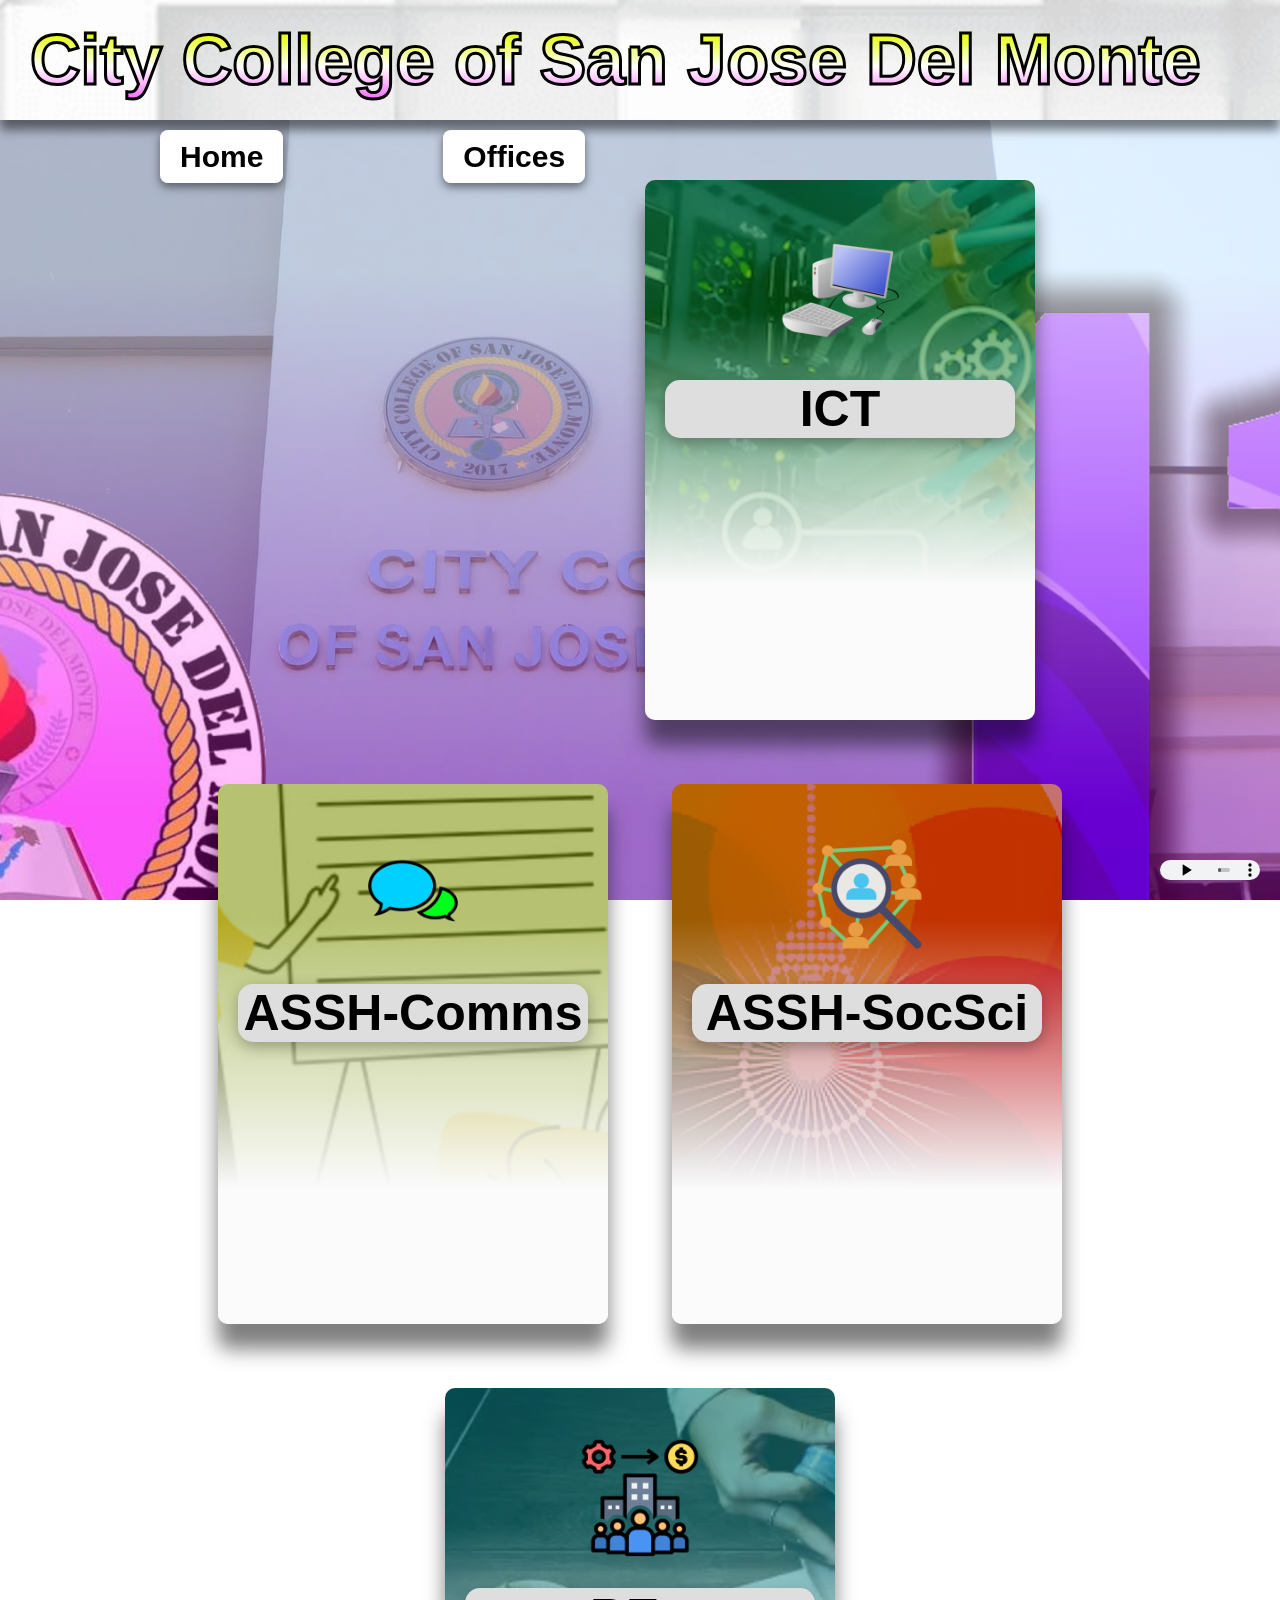
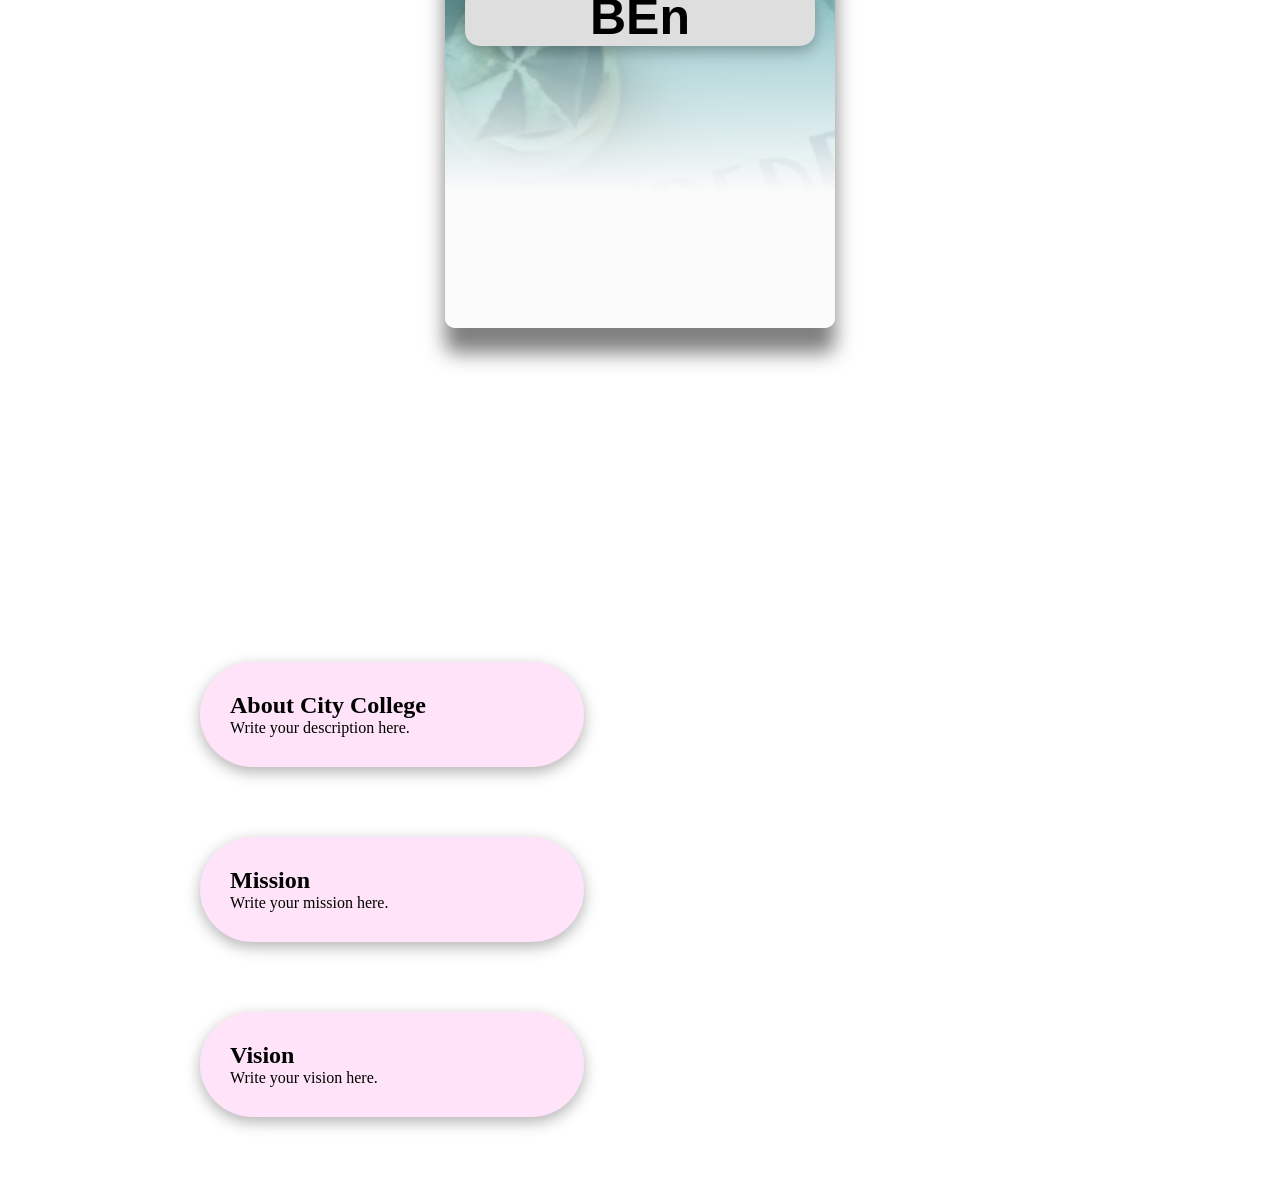
==== index.html @ 00b1dcb9 "Add files via upload" ====
<!DOCTYPE html>
<html lang="en">
<head>
    <title>Cabral's Webpage</title>
    <link rel="stylesheet" href="style.css">
</head>
<body>
    <div class="main">

        <div class="navbar">
            <div class="icon">
                <h2 class="logo">City College of San Jose Del Monte</h2>
            </div>

            <div class="menu">

                <ul>
                    <li><a href="index.html">Home</a></li>
                    <li><a href="offices.html">Offices</a></li>
                </ul>

            </div>
        </div>
    </div>

    <div class="hero">
        <div class="container">

            <div class="textbox box1">

                <input type="checkbox" id="card1">

                <label for="card1" class="card-title">
                    <img src="Computer.png" class="icon-img">
                    <h1>ICT</h1>
                </label>

            <div class="card-content">
            <p>
            A cluster in senior high school that studies and focuses on the unified blend of computing tools, infrastructure, and telecommunications systems that enable people and organizations to create, store, send, and manage digital informations.
            </p>
            </div>

            </div>



            <div class="textbox box2">

                <input type="checkbox" id="card2">

                <label for="card2" class="card-title">
                    <img src="Communication.png" class="icon-img">
                    <h1>ASSH-Comms</h1>
                </label>

            <div class="card-content">
            <p>
            ASHH-Comms Description
            </p>
            </div>

            </div>



            <div class="textbox box3">

                <input type="checkbox" id="card3">

                <label for="card3" class="card-title">
                    <img src="SocialScience.png" class="icon-img">
                    <h1>ASSH-SocSci</h1>
                </label>

            <div class="card-content">
            <p>
            ASSH-SocSci DESCRIPTION
            </p>
            </div>

            </div>



            <div class="textbox box4">

                <input type="checkbox" id="card4">

                <label for="card4" class="card-title">
                    <img src="Busness.png" class="icon-img">
                    <h1>BEn</h1>
                </label>

            <div class="card-content">
            <p>
            BEn DESCRIPTION
            </p>
            </div>

            </div>
        </div>    
    </div>

    <div class="about-section">

        <div class="info-box">
            <h2>About City College</h2>
            <p>
                Write your description here.
            </p>
        </div>

        <div class="info-box">
            <h2>Mission</h2>
            <p>
                Write your mission here.
            </p>
        </div>

        <div class="info-box">
            <h2>Vision</h2>
            <p>
                Write your vision here.
            </p>
        </div>

    </div>

    <audio controls autoplay loop>
        <source src="WebsiteMusic.MP3" type="audio/mpeg">
    </audio>

</body>
</html>
---- style.css ----
*{
    margin: 0;
    padding: 0;
}

.main{
    width:100%;
    background: linear-gradient(to top, rgba(255, 0, 242, 0.274)25%,rgba(255, 255, 255, 0.5)75%), url(citycolllege.jpg);
    background-position: top;
    background-size: 1920px 1080px;
    background-repeat: no-repeat;
    min-height: 100vh;
}

.navbar{
    width: 100%;
    height: 120px;
    margin: auto;

    background: linear-gradient(to top, #a8a8a8, #ffffff);
    background-image: url(pattern.jpg);
    box-shadow: 0px 10px 10px rgba(0, 0, 0, 0.5);
}

.icon{
    width: 1201px;
    float: left;
    height: 100px;
}

.logo{
    color: gray;
    font-size: 70px;
    font-family: Arial;
    float: left;
    padding-left: 30px;
    padding-top: 20px;

    background: linear-gradient(to top, #fa69ff, #ffffff, #e5ff00, #ffffff);
    -webkit-background-clip: text;
    -webkit-text-fill-color: transparent;
    -webkit-text-stroke: 3px black;
    background-clip: text;

    text-shadow: black;
}

.menu{
    width: 400px;
    float: left;
    height: 70px;
}

ul{
    float: left;
    display: flex;
    justify-content: center;
    align-items: center;
}

ul li{
    list-style: none;
    margin-left: 160px;
    margin-top:40px;
    font-size: 30px;
    transition: 0.2s ease-in-out;
}

ul li a{
    text-decoration: none;
    color: black;
    font-family: Arial;
    font-weight: bold;

    background: white;
    padding: 10px 20px;
    border-radius: 8px;
    box-shadow: 0px 4px 10px rgba(0, 0, 0, 0.5);

    transition: 0.2s ease-out;
}

ul li:hover{
    transform: scale(1.4);
}

ul li a:hover{
    color:red;
}

.container{
    width: 100%;
    text-align: center;

    margin-top: -750px;
}


.textbox{
    display: inline-block;
    width: 350px;
    height: 500px;
    margin: 30px;
    padding: 20px;

    background-size: cover;
    background-position: center;
    background-repeat: no-repeat;

    border-radius: 10px;
    font-family: Arial;

    box-shadow: 0px 25px 20px rgba(0, 0, 0, 0.5);

    position: relative;
    overflow: hidden;
    transition: 0.5s ease-in-out;

    opacity: 0;
    animation: fadeIn 1s ease forwards;
}

@keyframes fadeIn{
    from{
        opacity: 0;
        transform: translateY(50px);
    }

    to{
        opacity: 1;
        transform: translateY(0);
    }
}

.box1{
    background: linear-gradient(to bottom, rgba(0, 115, 12, 0.557)25%,rgb(251, 251, 251)75%), url(ICT.jpg);
    animation-delay: 0.5s;
}

.textbox h1{
    color: black;
    transition: 1s;
}


.textbox:hover{
    box-shadow: 0 0 20px #fffb00;
}

.box2{
    background: linear-gradient(to bottom, rgba(124, 146, 0, 0.557)25%,rgb(251, 251, 251)75%), url(Comms.jpg);
    background-position: center;
    animation-delay: 1s;
}

.box2:hover{
    transform: scale(1.1);
}

.box3{
    background: linear-gradient(to bottom, rgba(150, 0, 0, 0.557)25%,rgb(251, 251, 251)75%), url(SocSci.jpg);
    background-position: center;
    animation-delay: 1.5s;
}

.box3:hover{
    transform: scale(1.1);
}

.box4{
    background: linear-gradient(to bottom, rgba(0, 126, 135, 0.557)25%,rgb(251, 251, 251)75%), url(BEn.jpg);
    animation-delay: 2s;
}

.box4:hover{
    transform: scale(1.1);
}

input[type="checkbox"]{
    display: none;
}

.card{
    display: block;
    cursor: pointer;
    text-align: center;
}

.card-title{
    display: block;
    cursor: pointer;
    font-size: 25px;
}

.card-title h1{
    background: rgb(222, 222, 222);
    border-radius: 15px;
    box-shadow: 0 5px 15px rgba(0,0,0,0.3);
}


.card-content{
    max-height: 0;
    overflow: hidden;
    transition: max-height 1s ease-in-out;
    font-size: 20px;
    margin-top: 40px;
}

.content{
    position: absolute;
    bottom: 0;
    left: 0;
    width: 100%;

    max-height: 0;
    overflow: hidden;
    transition: max-height 1s ease-in-out;

    background:black ;
    color: white;
}

input[type="checkbox"]:checked + .card-title + .card-content{
    max-height: 700px;
}

input:checked + .title + .content{
    max-height: 300px;
}

.icon-img{
    width: 120px;
    height: 120px;
    margin: 30px auto;
    display: block;

    transition: 0.4s;
}

audio{
    position: fixed;
    bottom: 20px;
    right: 20px;
    width: 100px;
    height: 20px;
}

.about-section{
    width: 30%;
    margin-left: 200px;
    margin-top: 300px;
    font-family: Verdana;
}

.info-box{
    background: rgb(255, 227, 248);

    padding: 30px;
    margin-bottom: 70px;

    border-radius: 100px;

    box-shadow: 0 5px 15px rgba(0,0,0,0.3);
}
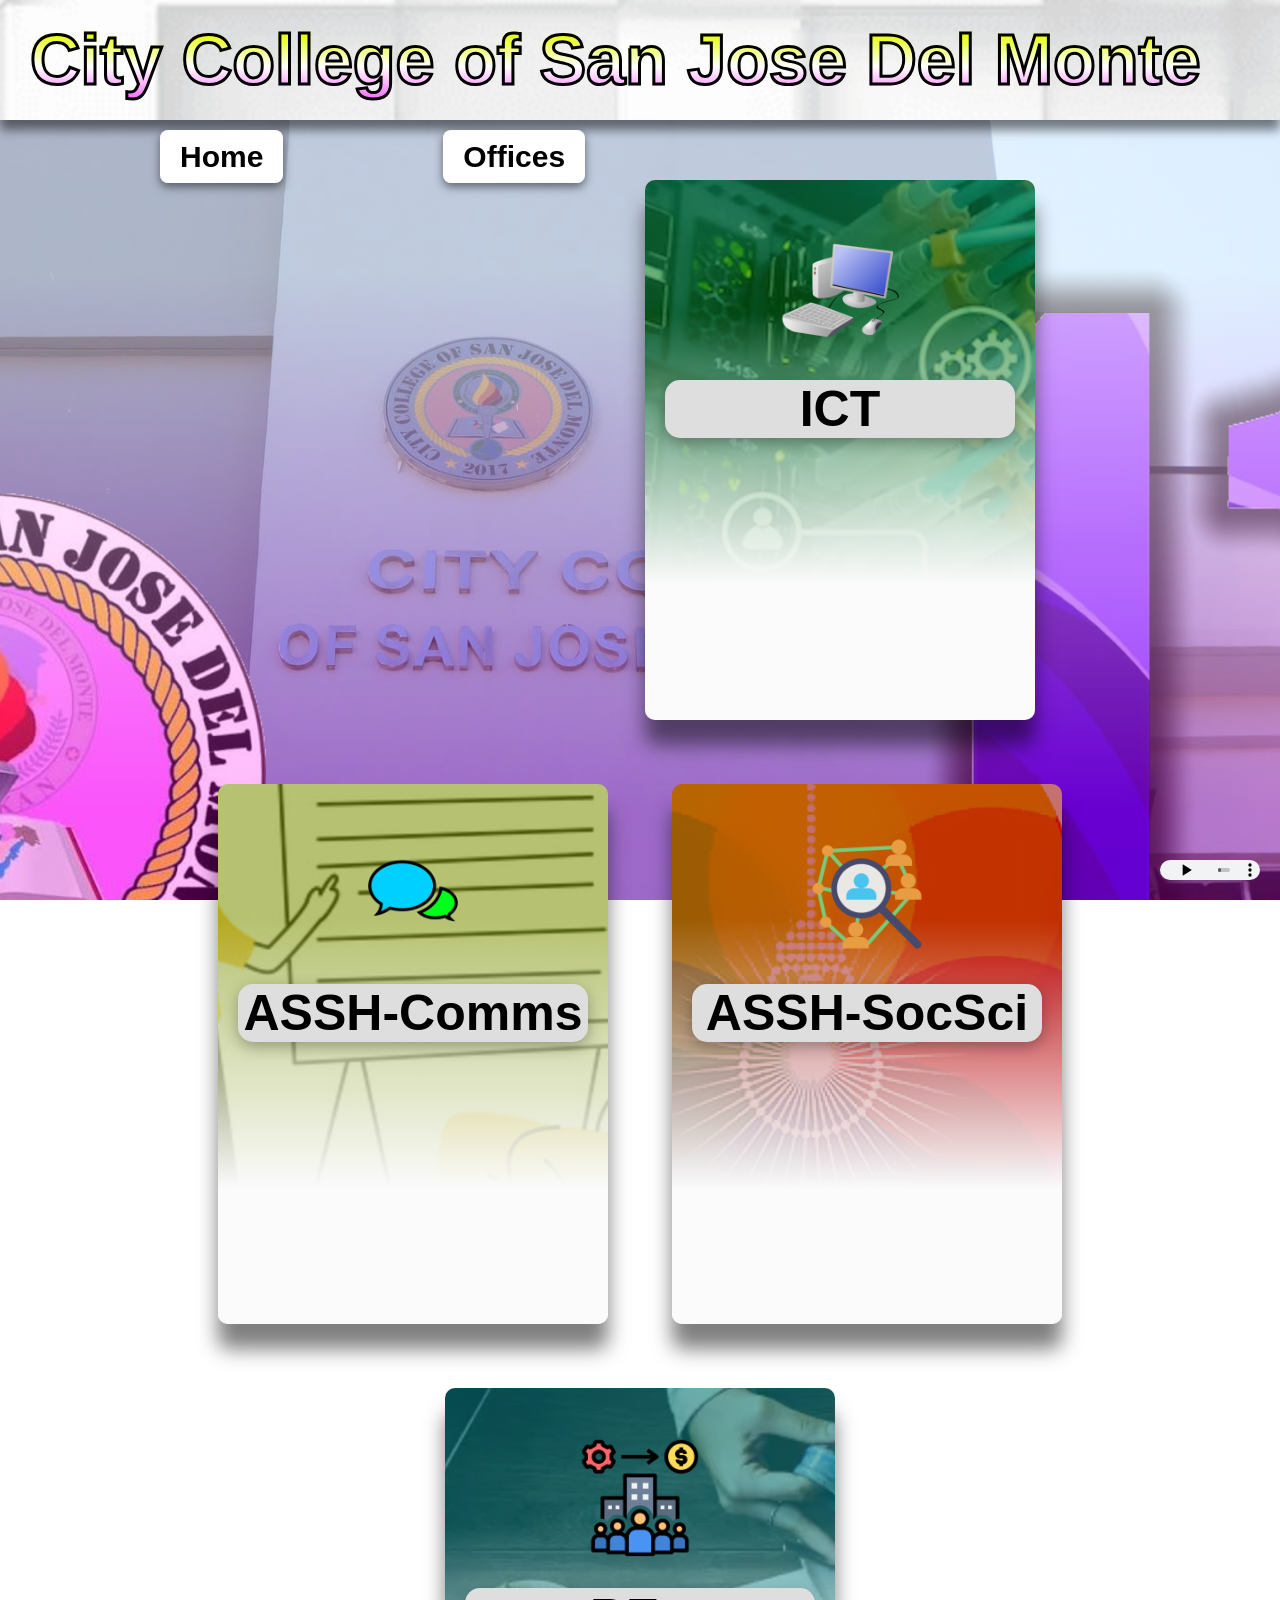
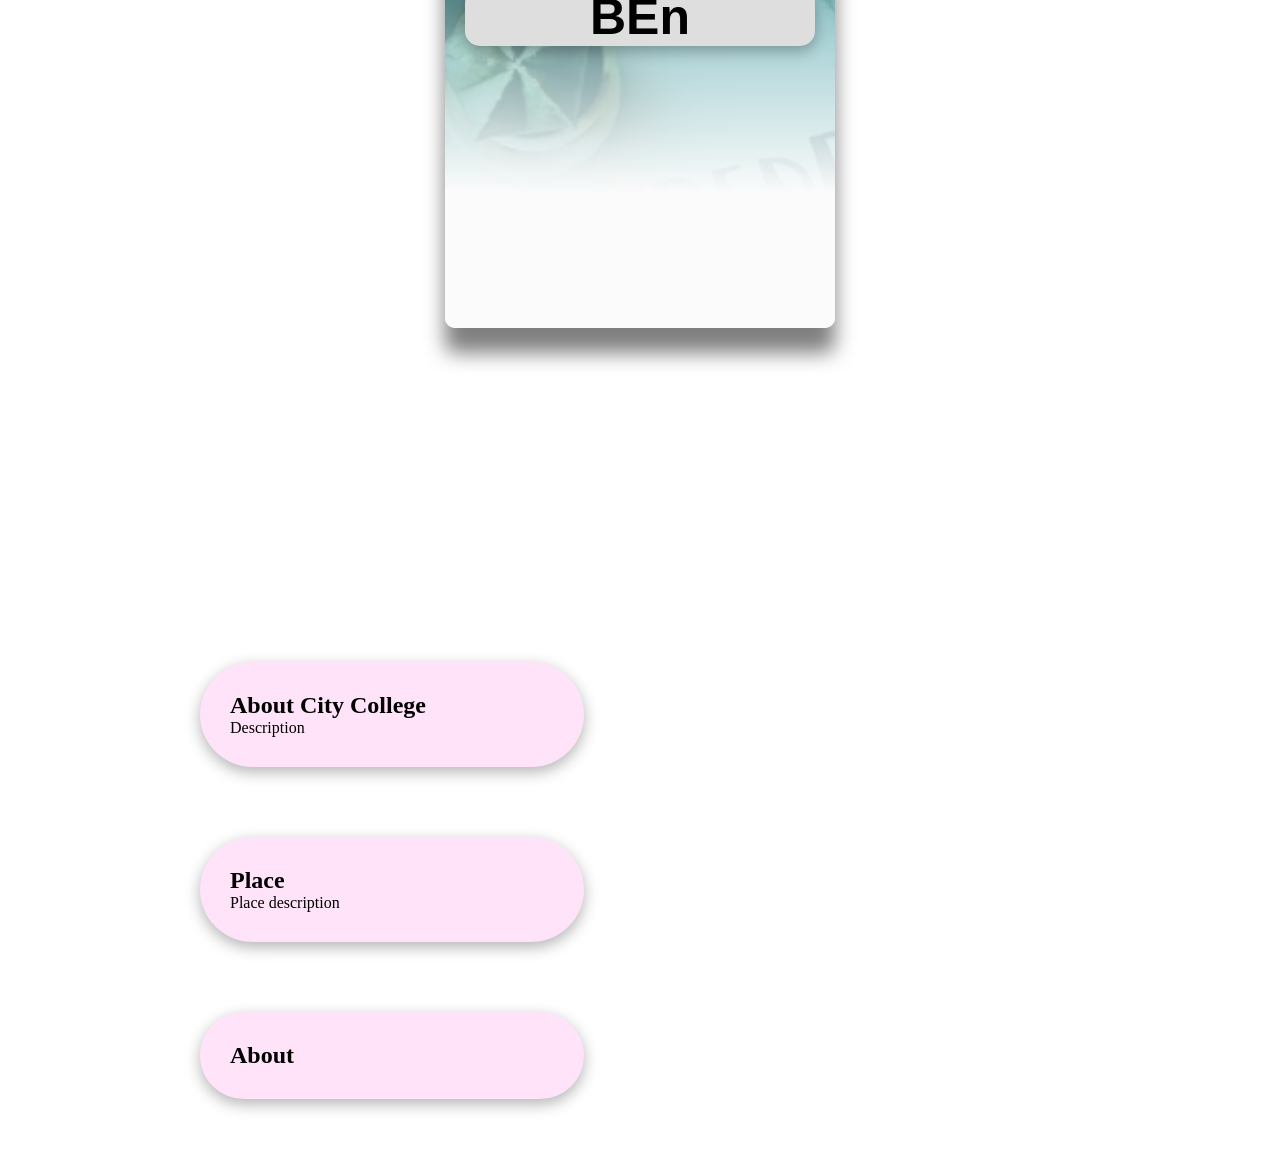
==== commit 5c3eb3be: "Update index.html" ====
--- a/index.html
+++ b/index.html
@@ -107,21 +107,21 @@
         <div class="info-box">
             <h2>About City College</h2>
             <p>
-                Write your description here.
+            Description
             </p>
         </div>
 
         <div class="info-box">
-            <h2>Mission</h2>
+            <h2>Place</h2>
             <p>
-                Write your mission here.
+            Place description
             </p>
         </div>
 
         <div class="info-box">
-            <h2>Vision</h2>
+            <h2>About</h2>
             <p>
-                Write your vision here.
+    
             </p>
         </div>
 
@@ -132,4 +132,4 @@
     </audio>
 
 </body>
-</html>+</html>
